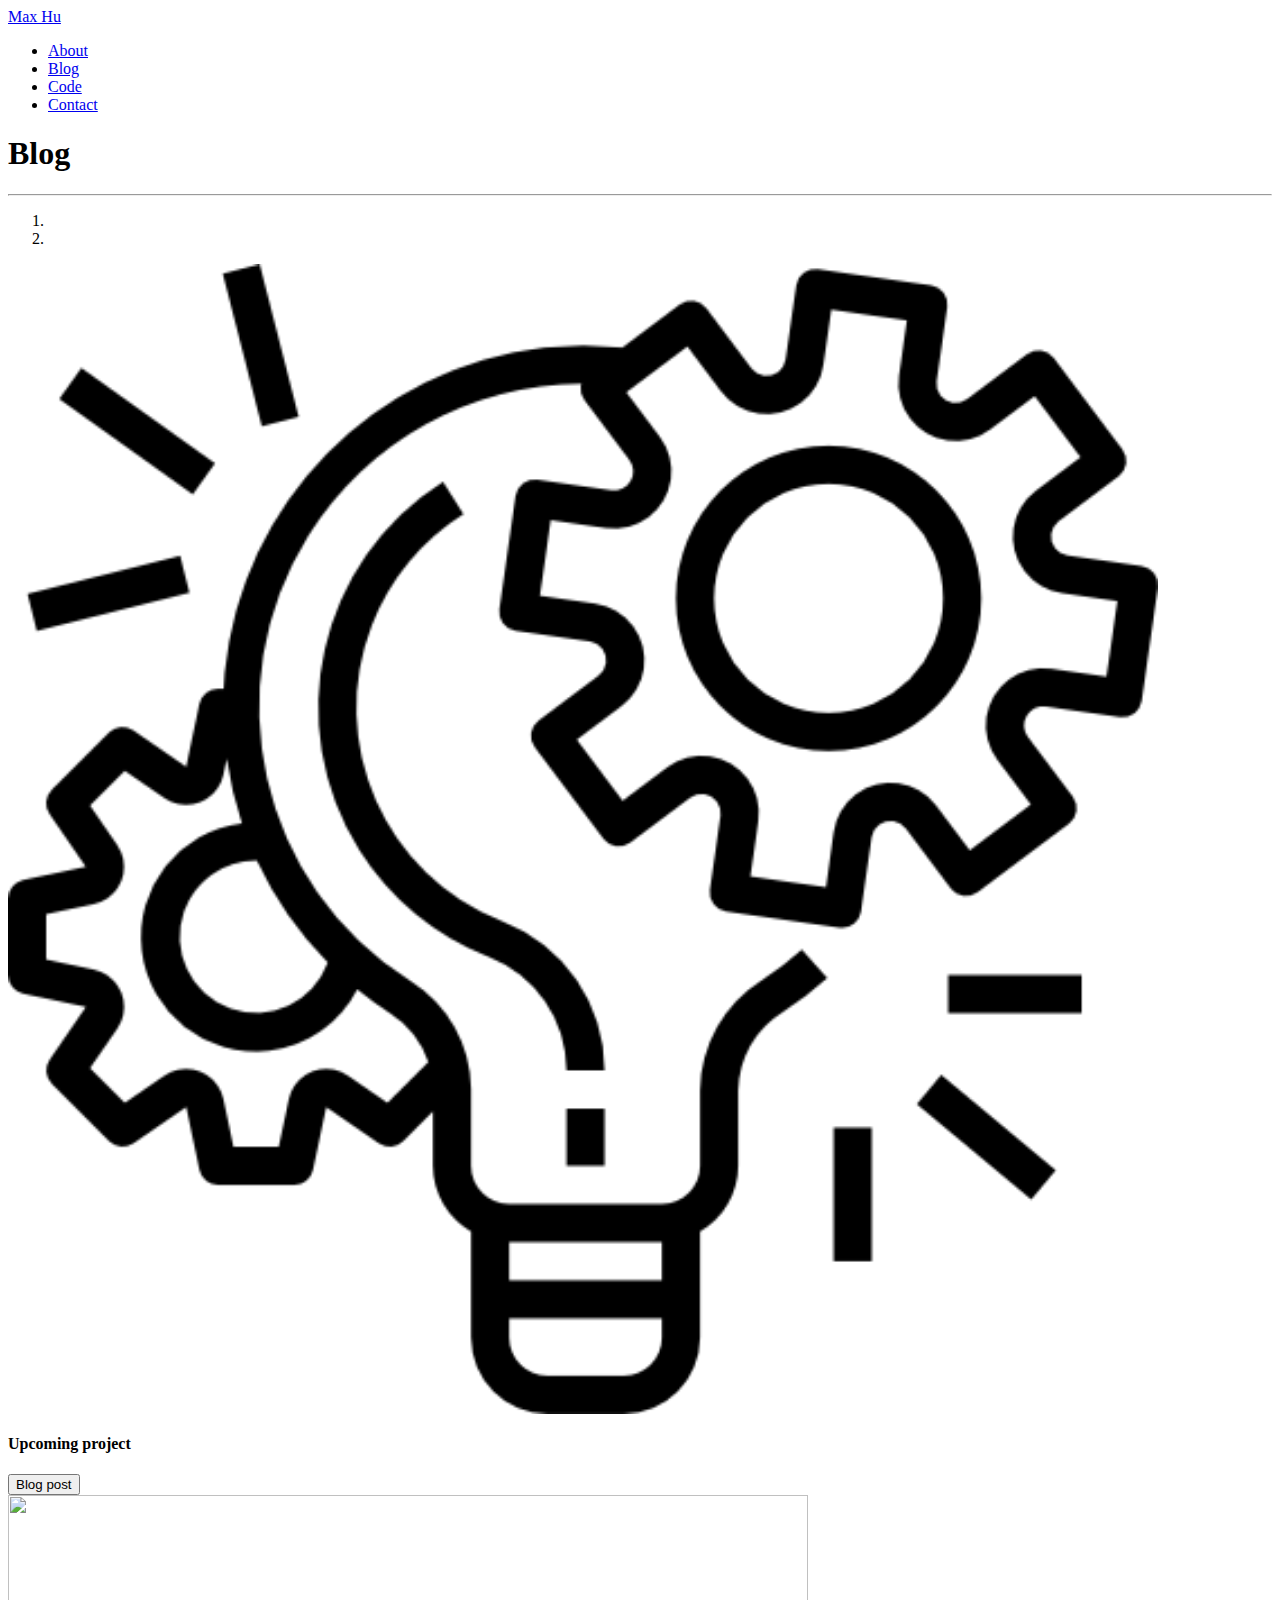
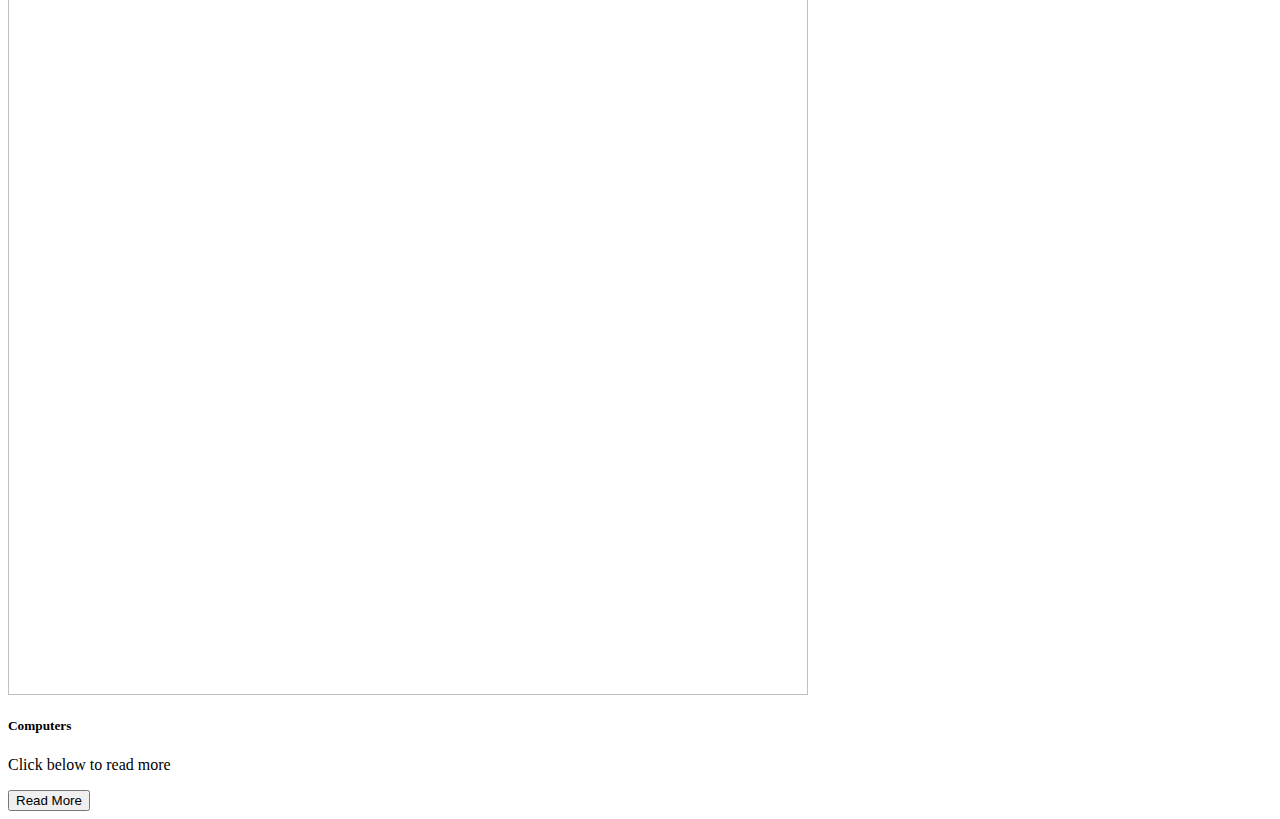
==== blog.html @ 0037b5d3 "updated portfolio" ====
<html lang="en">
<head>
    <link rel="icon" href="assets/catblush.png">
    <title> Max Hu </title>
    <!-- Meta tags  -->
    <meta charset="UTF-8">
    <meta name="viewport" content="width=device-width, initial-scale=1.0">
    <!-- Bootstrap CSS references -->
    <link rel="stylesheet" href="styles/bootstrap.min.css">
    <link rel="stylesheet" href="styles/bootstrap-icons.css">
    <link rel="stylesheet" href="styling.css">
</head>
<body class="bg-success">
    <!--Navbar-->
    <nav class="navbar navbar-dark bg-dark container-fluid">
        <a class="navbar-brand" href="index.html">
            <i class="bi bi-house"></i> Max Hu
        </a>
        <ul>
            <li><a href="about.html" class="text-light"> About </a></li>
            <li><a href="blog.html" class="text-warning"> Blog</a></li>
            <li><a href="projects.html" class="text-danger"> Code </a></li>
            <li><a href="contact.html" class="text-primary"> Contact </a></li>
        </ul>
    </nav>

    <!-- Blog page -->
    <div class="container-mt4 text-warning text-center">
        <h1>
            <i class="bi bi-chat-dots"></i> Blog
        </h1>
        <hr>
    </div>

    <!-- Carousel -->
    <div id="blog-carousel" class="carousel slide" data-bs-ride="carousel" data-bs-interval="5000">
        <!-- Carousel Menu -->
        <ol class="carousel-indicators">
            <li data-bs-target="#blog-carousel" data-bs-slide-to="0" class="active"></li>
            <li data-bs-target="#blog-carousel" data-bs-slide-to="1"></li>
        </ol>

        <!-- Carousel Body -->
        <div class="carousel-inner text-center">
            <!-- Slide 1 -->
            <div id="slide-1" class="carousel-item active">
                <img class="img-fluid" src="assets/project-bulb.png" width="1150">
                <div class="carousel-caption">
                    <h4 class="text-dark"> Upcoming project </h4>
                    <button onclick="document.location='articles/article-01.html'" class="btn btn-outline-light"> Blog post </button>
                </div>
            </div>
            <!-- Slide 2 -->
            <div id="slide-2" class="carousel-item">
                <img class="img-fluid" src="assets/motherboard.png" width="800">
                <div class="carousel-caption">
                    <h5 class="text-light"> Computers </h5>
                    <p class="text-light"> Click below to read more </p>
                    <button onclick="document.location='articles/article-02.html'" class="btn btn-light"> Read More </button>
                </div>
            </div>
            <!-- Carousel Controls -->
            <a class="carousel-control-prev" href="#blog-carousel" role="button" data-bs-slide="prev">
                <i class="carousel-control-prev-icon"></i>
            </a>
            <a class="carousel-control-next" href="#blog-carousel" role="button" data-bs-slide="next">
                <i class="carousel-control-next-icon"></i>
            </a>
        
            <!-- Bootstrap Bundle with Popper -->
            <script src="scripts/bootstrap.bundle.min.js"></script>
        </div>

        
        
</body>
</html>
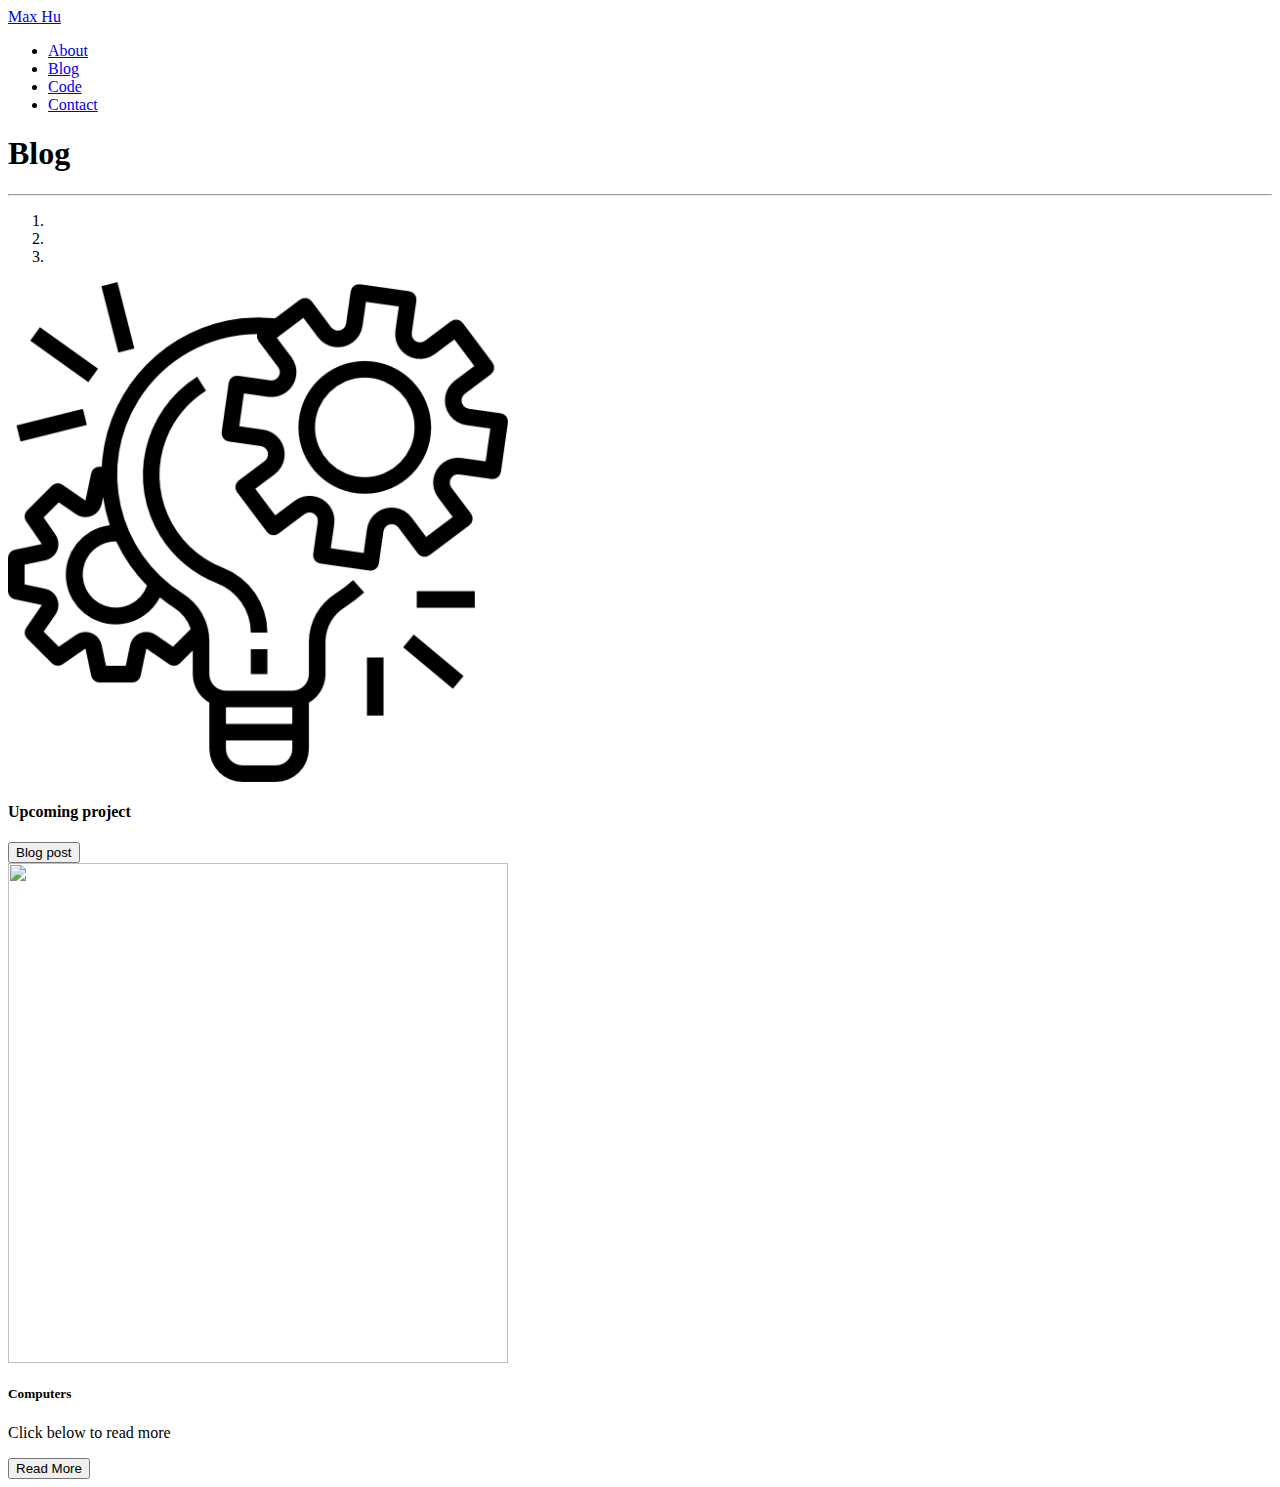
==== commit 5714c62f: "update" ====
--- a/blog.html
+++ b/blog.html
@@ -10,7 +10,7 @@
     <link rel="stylesheet" href="styles/bootstrap-icons.css">
     <link rel="stylesheet" href="styling.css">
 </head>
-<body class="bg-success">
+<body class="bg-dark">
     <!--Navbar-->
     <nav class="navbar navbar-dark bg-dark container-fluid">
         <a class="navbar-brand" href="index.html">
@@ -37,28 +37,38 @@
         <!-- Carousel Menu -->
         <ol class="carousel-indicators">
             <li data-bs-target="#blog-carousel" data-bs-slide-to="0" class="active"></li>
-            <li data-bs-target="#blog-carousel" data-bs-slide-to="1"></li>
+            <li data-bs-target="#blog-carousel" data-bs-slide-to="1" class="active"></li>
+            <li data-bs-target="#blog-carousel" data-bs-slide-to="2" class="active"></li>
         </ol>
 
         <!-- Carousel Body -->
         <div class="carousel-inner text-center">
             <!-- Slide 1 -->
             <div id="slide-1" class="carousel-item active">
-                <img class="img-fluid" src="assets/project-bulb.png" width="1150">
+                <img class="img-fluid" src="assets/project-bulb.png" width="500">
                 <div class="carousel-caption">
-                    <h4 class="text-dark"> Upcoming project </h4>
+                    <h4 class="text-light"> Upcoming project </h4>
                     <button onclick="document.location='articles/article-01.html'" class="btn btn-outline-light"> Blog post </button>
                 </div>
             </div>
             <!-- Slide 2 -->
             <div id="slide-2" class="carousel-item">
-                <img class="img-fluid" src="assets/motherboard.png" width="800">
+                <img class="img-fluid" src="assets/motherboard.png" width="500">
                 <div class="carousel-caption">
                     <h5 class="text-light"> Computers </h5>
                     <p class="text-light"> Click below to read more </p>
                     <button onclick="document.location='articles/article-02.html'" class="btn btn-light"> Read More </button>
                 </div>
             </div>
+            <!-- Slide 3 -->
+            <!-- <div id="slide-2" class="carousel-item">
+                <img class="img-fluid" src="assets/snake.png" width="500">
+                <div class="carousel-caption">
+                    <h5 class="text-light"> Snake game </h5>
+                    <p class="text-light"> A nostalgic game </p>
+                    <button onclick="document.location='articles/snakegame.html'" class="btn btn-outline-light"> Read More </button>
+                </div>
+            </div> -->
             <!-- Carousel Controls -->
             <a class="carousel-control-prev" href="#blog-carousel" role="button" data-bs-slide="prev">
                 <i class="carousel-control-prev-icon"></i>
@@ -66,12 +76,8 @@
             <a class="carousel-control-next" href="#blog-carousel" role="button" data-bs-slide="next">
                 <i class="carousel-control-next-icon"></i>
             </a>
-        
             <!-- Bootstrap Bundle with Popper -->
             <script src="scripts/bootstrap.bundle.min.js"></script>
         </div>
-
-        
-        
 </body>
 </html>